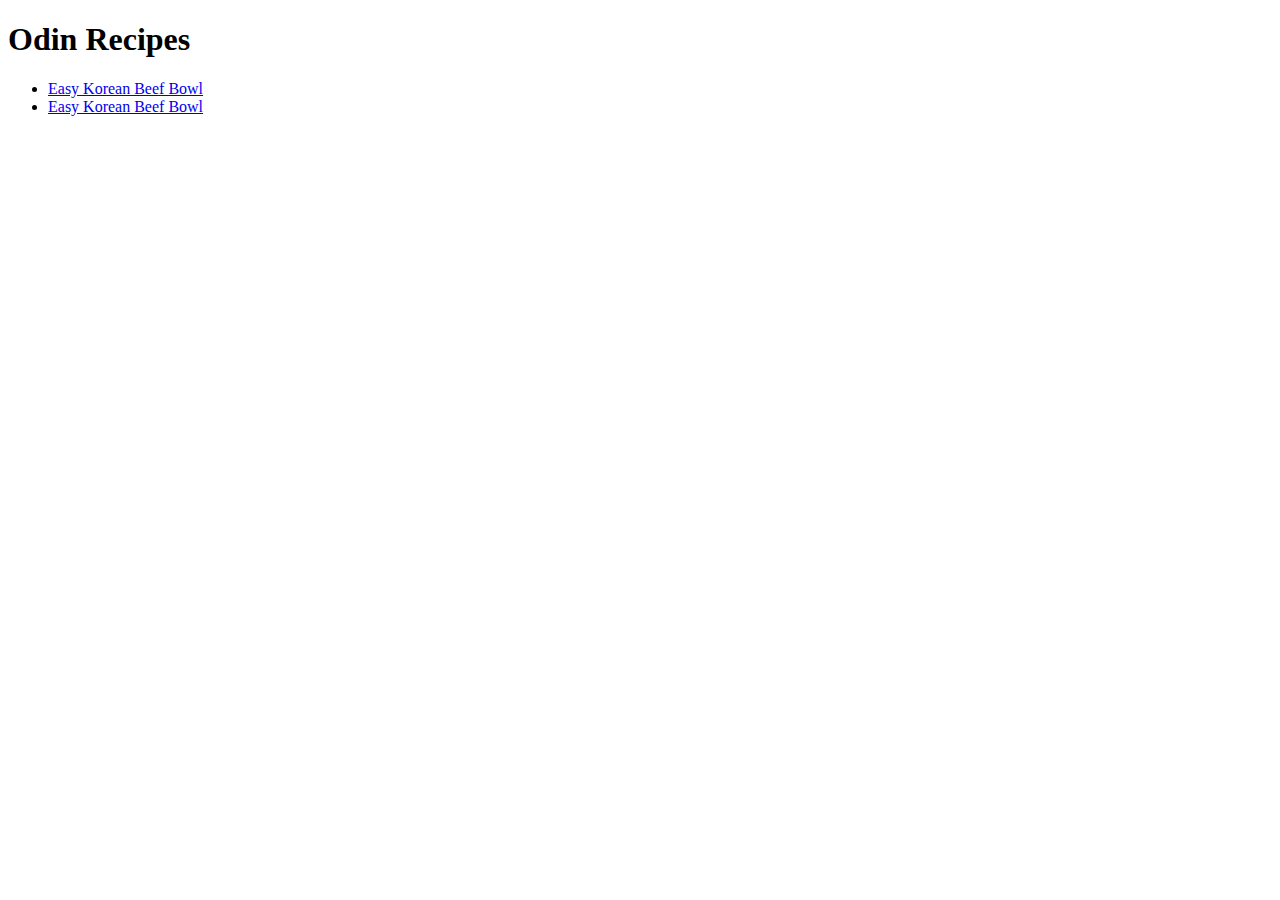
==== index.html @ 9de08ba4 "Added link to mac-and-cheese.html to index.html" ====
<!DOCTYPE html>
<html lang="en">
<head>
    <meta charset="UTF-8">
    <meta name="viewport" content="width=device-width, initial-scale=1.0">
    <title>Odin Recipes</title>
</head>
<body>
    <h1>Odin Recipes</h1>
    <ul>
    <li><a href="recipes/korean-beef.html" target="_blank" rel="noopener noreferrer">Easy Korean Beef Bowl</a></li>
    <li><a href="recipes/mac-and-cheese.html" target="_blank" rel="noopener noreferrer">Easy Korean Beef Bowl</a></li>
    </ul>
</body>
</html>
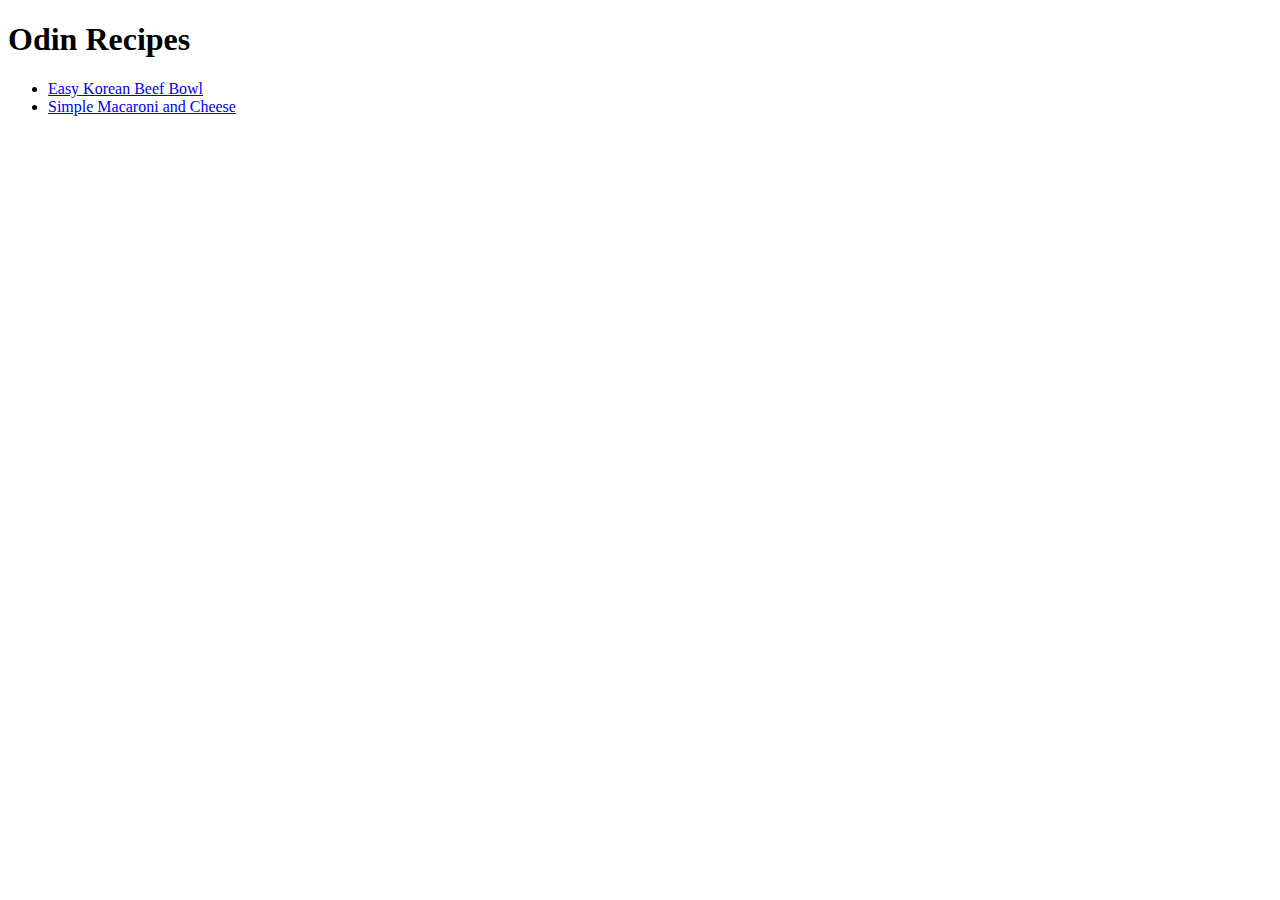
==== commit 758a853e: "Fixed name of recipe in index.html added description heading for korean-beef.html and mac-and-cheese" ====
--- a/index.html
+++ b/index.html
@@ -9,7 +9,7 @@
     <h1>Odin Recipes</h1>
     <ul>
     <li><a href="recipes/korean-beef.html" target="_blank" rel="noopener noreferrer">Easy Korean Beef Bowl</a></li>
-    <li><a href="recipes/mac-and-cheese.html" target="_blank" rel="noopener noreferrer">Easy Korean Beef Bowl</a></li>
+    <li><a href="recipes/mac-and-cheese.html" target="_blank" rel="noopener noreferrer">Simple Macaroni and Cheese</a></li>
     </ul>
 </body>
 </html>
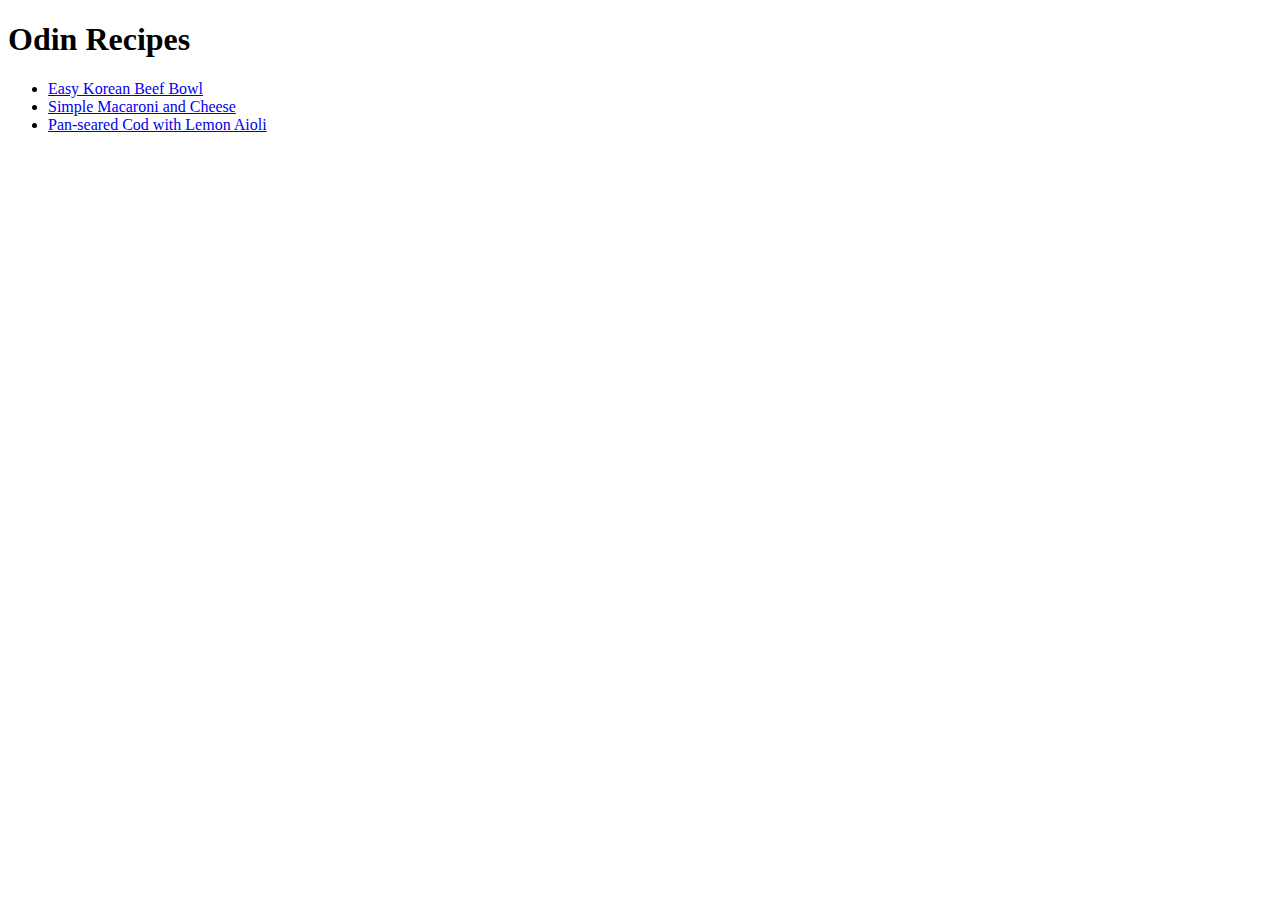
==== commit 8fe8dc37: "Added link to cod-lemon-aioli.html" ====
--- a/index.html
+++ b/index.html
@@ -10,6 +10,7 @@
     <ul>
     <li><a href="recipes/korean-beef.html" target="_blank" rel="noopener noreferrer">Easy Korean Beef Bowl</a></li>
     <li><a href="recipes/mac-and-cheese.html" target="_blank" rel="noopener noreferrer">Simple Macaroni and Cheese</a></li>
+    <li><a href="recipes/cod-lemon-aioli.html" target="_blank" rel="noopener noreferrer">Pan-seared Cod with Lemon Aioli</a></li>
     </ul>
 </body>
 </html>
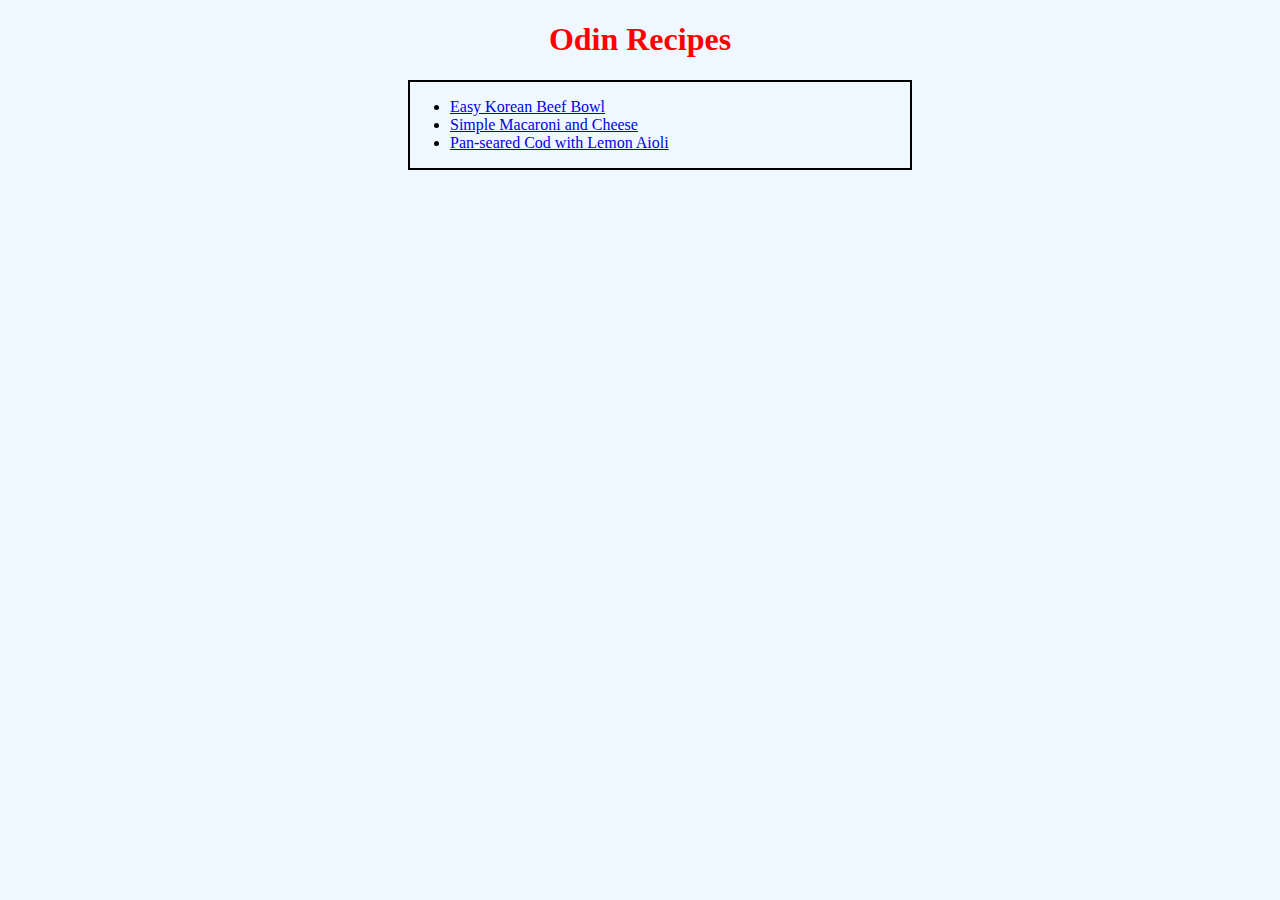
==== commit dbe51640: "Put border around links and moved to the centre. Moved heading to centre and coloured red" ====
--- a/index.html
+++ b/index.html
@@ -3,14 +3,17 @@
 <head>
     <meta charset="UTF-8">
     <meta name="viewport" content="width=device-width, initial-scale=1.0">
+    <link rel="stylesheet" href="./style.css">
     <title>Odin Recipes</title>
 </head>
 <body>
     <h1>Odin Recipes</h1>
-    <ul>
+    <div class="box">
+    <ul class="list">
     <li><a href="recipes/korean-beef.html" target="_blank" rel="noopener noreferrer">Easy Korean Beef Bowl</a></li>
     <li><a href="recipes/mac-and-cheese.html" target="_blank" rel="noopener noreferrer">Simple Macaroni and Cheese</a></li>
     <li><a href="recipes/cod-lemon-aioli.html" target="_blank" rel="noopener noreferrer">Pan-seared Cod with Lemon Aioli</a></li>
     </ul>
+    </div>
 </body>
 </html>
--- a/style.css
+++ b/style.css
@@ -0,0 +1,18 @@
+h1 {
+    text-align: center;
+    color: red;
+}
+
+div {
+    margin-left: 400px;
+}
+
+.box {
+    width: 500px;
+    height: auto;
+    border: 2px solid black;
+}
+
+* {
+    background-color: aliceblue;
+}
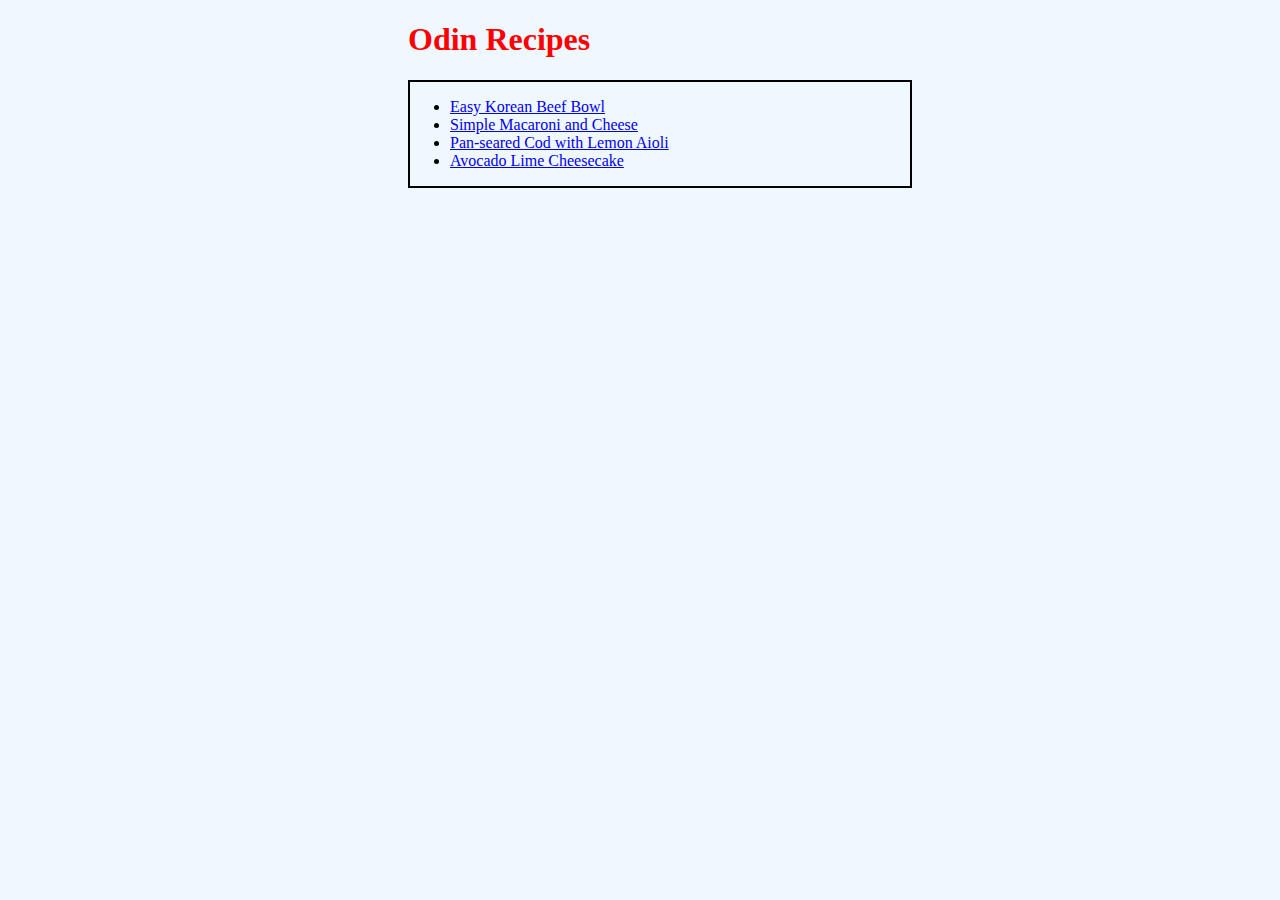
==== commit b1fb0645: "Added cheesecake.html and filled boilerplate. Put link to cheesecake.html in index.html" ====
--- a/index.html
+++ b/index.html
@@ -13,6 +13,7 @@
     <li><a href="recipes/korean-beef.html" target="_blank" rel="noopener noreferrer">Easy Korean Beef Bowl</a></li>
     <li><a href="recipes/mac-and-cheese.html" target="_blank" rel="noopener noreferrer">Simple Macaroni and Cheese</a></li>
     <li><a href="recipes/cod-lemon-aioli.html" target="_blank" rel="noopener noreferrer">Pan-seared Cod with Lemon Aioli</a></li>
+    <li><a href="recipes/avocado-lime-cheesecake" target="_blank" rel="noopener noreferrer">Avocado Lime Cheesecake</a></li>
     </ul>
     </div>
 </body>
--- a/style.css
+++ b/style.css
@@ -1,5 +1,7 @@
-h1 {
-    text-align: center;
+h1,
+h3 {
+    /*text-align: center;*/
+    margin-left: 400px;
     color: red;
 }
 
@@ -16,3 +18,43 @@
 * {
     background-color: aliceblue;
 }
+ 
+.image {
+    align-self: center;
+}
+
+.description {
+    align-items: center;
+    border: 2px solid black;
+    margin-right: 500px;
+    padding-left: 20px;
+    text-align: left;
+}
+
+.ingredients {
+    align-items: center;
+    border: 2px solid black;
+    margin-right: 500px;
+    text-align: left;
+}
+
+.steps {
+    align-items: center;
+    border: 2px solid black;
+    margin-right: 500px;
+    text-align: left;
+}
+
+.wrapup {
+    align-items: center;
+    border: 2px solid black;
+    margin-right: 500px;
+    padding-left: 20px;
+    text-align: left;
+    margin-top: 10px;
+}
+
+.ingredients p {
+    margin-left: 20px;
+    color: blue;
+}
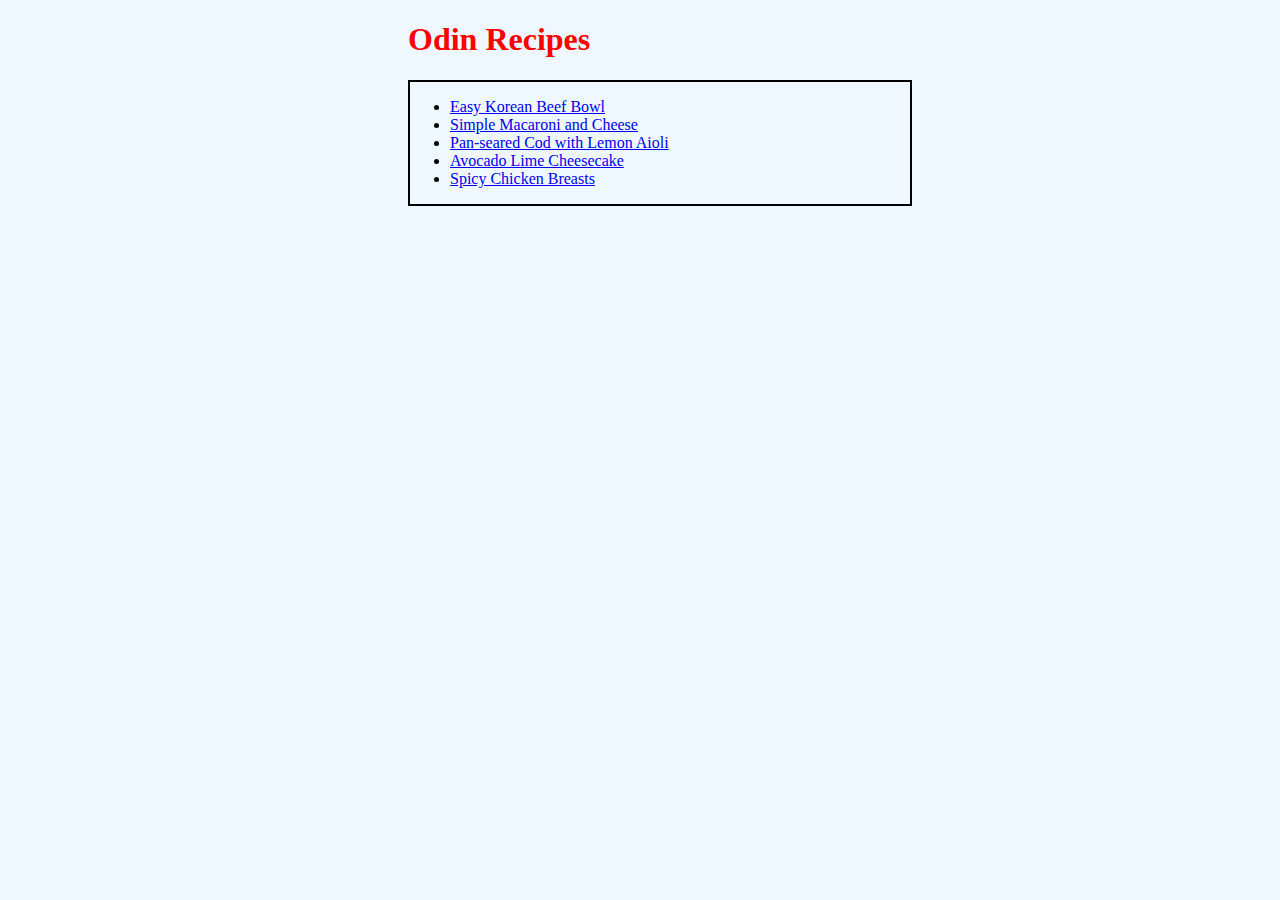
==== commit 4af3a298: "Changed img src for spicy-chicken.html and added link from index.html" ====
--- a/index.html
+++ b/index.html
@@ -13,7 +13,8 @@
     <li><a href="recipes/korean-beef.html" target="_blank" rel="noopener noreferrer">Easy Korean Beef Bowl</a></li>
     <li><a href="recipes/mac-and-cheese.html" target="_blank" rel="noopener noreferrer">Simple Macaroni and Cheese</a></li>
     <li><a href="recipes/cod-lemon-aioli.html" target="_blank" rel="noopener noreferrer">Pan-seared Cod with Lemon Aioli</a></li>
-    <li><a href="recipes/avocado-lime-cheesecake" target="_blank" rel="noopener noreferrer">Avocado Lime Cheesecake</a></li>
+    <li><a href="recipes/cheesecake.html" target="_blank" rel="noopener noreferrer">Avocado Lime Cheesecake</a></li>
+    <li><a href="recipes/spicy-chicken.html" target="_blank" rel="noopener noreferrer">Spicy Chicken Breasts</a></li>
     </ul>
     </div>
 </body>
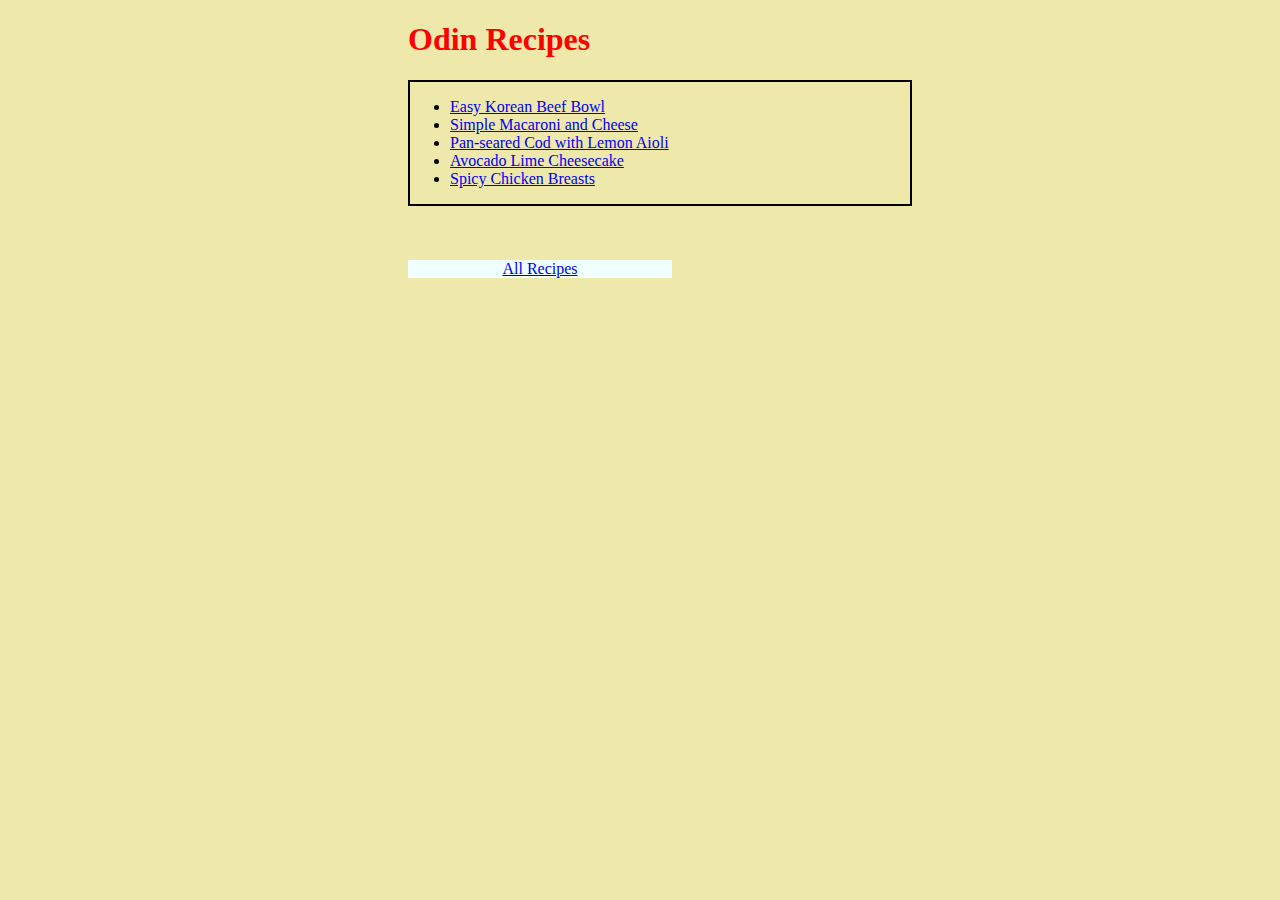
==== commit 8e3d5f2c: "Added a link to the recipe website where I found the recipes, and styled it" ====
--- a/index.html
+++ b/index.html
@@ -17,5 +17,7 @@
     <li><a href="recipes/spicy-chicken.html" target="_blank" rel="noopener noreferrer">Spicy Chicken Breasts</a></li>
     </ul>
     </div>
+    <br><br><br>
+    <div class="link"><a href="https://www.allrecipes.com/" target="_blank" rel="noopener noreferrer">All Recipes</a></div>
 </body>
 </html>
--- a/style.css
+++ b/style.css
@@ -1,3 +1,7 @@
+body {
+    background-color: palegoldenrod;
+}
+
 h1,
 h3 {
     /*text-align: center;*/
@@ -15,10 +19,6 @@
     border: 2px solid black;
 }
 
-* {
-    background-color: aliceblue;
-}
- 
 .image {
     align-self: center;
 }
@@ -28,21 +28,27 @@
     border: 2px solid black;
     margin-right: 500px;
     padding-left: 20px;
+    padding-right: 20px;
     text-align: left;
+    background-color: azure;
 }
 
 .ingredients {
     align-items: center;
     border: 2px solid black;
     margin-right: 500px;
+    padding-right: 20px;
     text-align: left;
+    background-color: azure;
 }
 
 .steps {
     align-items: center;
     border: 2px solid black;
+    padding-right: 20px;
     margin-right: 500px;
     text-align: left;
+    background-color: azure;
 }
 
 .wrapup {
@@ -50,11 +56,19 @@
     border: 2px solid black;
     margin-right: 500px;
     padding-left: 20px;
+    padding-right: 20px;
     text-align: left;
     margin-top: 10px;
+    background-color: azure;
 }
 
 .ingredients p {
     margin-left: 20px;
     color: blue;
 }
+
+.link {
+    background-color: azure;
+    margin-right: 600px;
+    text-align: center;
+}
